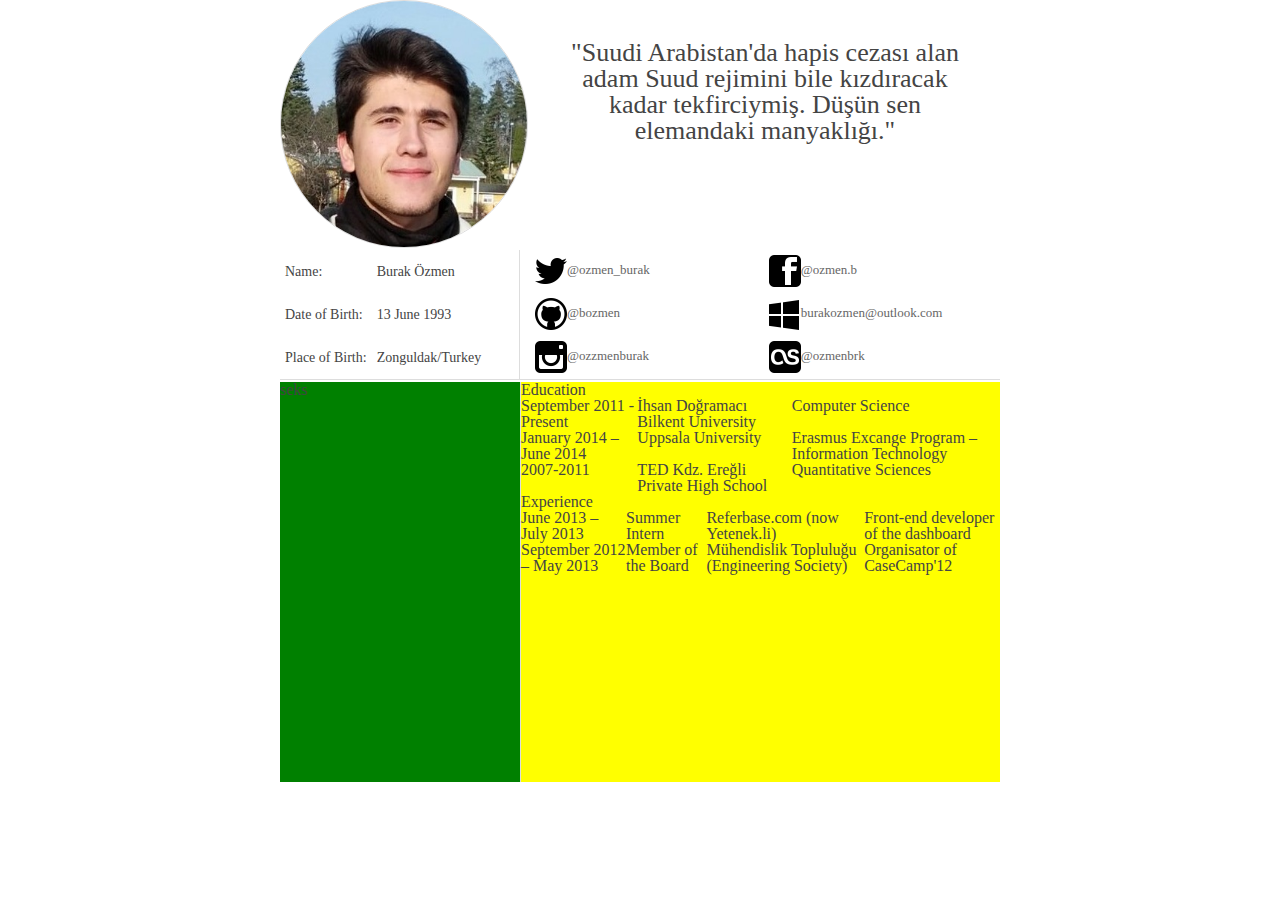
==== index.html @ 0dea952a "third-right column" ====
<!DOCTYPE html>
<html>
<head>
	<title></title>
	<meta http-equiv="Content-Type" content="text/html; charset=utf-8" /> 
	<link href="css/reset.css" rel="stylesheet" type="text/css">
	<!-- Bootstrap -->
	<!-- <link href="css/bootstrap.css" rel="stylesheet" type="text/css"> -->
	<link href="css/cv3-solid.css" rel="stylesheet" type="text/css">
</head>
<body>
	<div class="container">
		<header>
		</header>

		<!-- first row -->
		<div id="first">	
			<div id="picture">
				<img src="img/burak.jpg"/>
			</div>
			<div id="quote">
				<p id="quote-of-the-day">"Suudi Arabistan'da hapis cezası alan adam Suud rejimini bile kızdıracak kadar tekfirciymiş. Düşün sen elemandaki manyaklığı."</p>
			</div>
		</div>
		<!-- first row -->

		<!-- second row -->
		<div id="second">
			<div id="personal-details">

				<table class="table" id="left-personal">
					<tr>
						<td>Name:</td>
						<td>Burak Özmen</td>
					</tr>

					<tr>
						<td>Date of Birth:</td>
						<td>13 June 1993</td>
					</tr>

					<tr>
						<td>Place of Birth:</td>
						<td>Zonguldak/Turkey</td>
					</tr>
				</table>

				<table class="table" id="right-personal">
					<tr>
						<td>
							<a href="http://twitter.com/ozmen_burak"><img class="icon" src="img/twitter.png"/>@ozmen_burak</a>
						</td>
						<td>
							<a href="http://facebook.com/ozmen.b"><img class="icon" src="img/facebook.png"/>@ozmen.b</a>
						</td>
					</tr>

					<tr>
						<td>
							<a href="http://github.com/bozmen">	<img class="icon" src="img/github.png"/>@bozmen</a>
						</td>
						<td>
							<a href="mailto:burakozmen@outlook.com"><img class="icon" src="img/mail.png"/>burakozmen@outlook.com</a>
						</td>
					</tr>

					<tr>
						<td>
							<a href="http://instagram.com/ozzmenburak"><img class="icon" src="img/instagram.png"/>@ozzmenburak</a>
						</td>
						<td>		
							<a href="http://last.fm/user/ozmenbrk"><img class="icon" src="img/lastfm.png"/>@ozmenbrk</a>
						</td>
					</tr>
				</table>

			</div>
		</div>
		<!-- second row -->

		<!-- third row -->
		<div id="third">
			<div id="qualifications">seks</div>
			<div id="education">
				<div id="university">
					<table>
					<p>Education</p>
						<tr>
							<td>September 2011 - Present
							</td>
							<td>İhsan Doğramacı Bilkent University
							</td>
							<td>Computer Science
							</td>
						</tr>
						<tr>
						    <td>January 2014 – June 2014
							</td>
							<td>Uppsala University
							</td>
							<td>Erasmus Excange Program – Information Technology
							</td>
						</tr>
						<tr>
							<td>2007-2011
							</td>
							<td>TED Kdz. Ereğli Private High School
							</td>
							<td>Quantitative Sciences
							</td>
						</tr>
					</table>
				</div>
				<div id="professional">
					<table>
					<p>Experience</p>
						<tr>
							<td>June 2013 – July 2013
							</td>
							<td>Summer Intern
							</td>
							<td>Referbase.com (now Yetenek.li)
							</td>
							<td>Front-end developer of the dashboard
							</td>
						</tr>
							<td>September 2012 – May 2013
							</td>
							<td>Member of the Board
							</td>
							<td>Mühendislik Topluluğu (Engineering Society)
							</td>
							<td>Organisator of CaseCamp'12
							</td>
						<tr>
						</tr>
					</table>
				</div>
			</div>
		</div>
		<!-- third row -->

	</div>

</body>
</html>
---- css/cv3-solid.css ----
body{
	overflow: scroll;
	color: #444444;
}

.container{
	margin: auto;
	max-width: 720px;
	font-family: Tahoma;
}

#first{
	height: 250px;
}

#second{
	height: 129px;
	border-bottom: 1px solid #dddddd;
}

#third{
	height:400px;
	margin-top: 2px;
	background: red;
}

#picture{
	height: 250px;
	width: 250px;
	display: inline-block;
	float: left;
}

#picture *{
	height: 246px;
	width: 246px;
	border-radius: 125px;
	border: 1px solid #dddddd;
}

#quote{
	width: 390px;
	height: 170px;
	float: left;
	padding: 40px;
	text-align: center;
	font-size: 26px;
}

#left-personal{
	width: 240px;
	margin-right: 10px;
	display: inline-block;
	float: left;
	border-right: 1px solid #dddddd;
}

#left-personal td{
	padding: 14.5px  5px 14.5px 5px ;
	font-size: 14px;
}

#right-personal{
	width: 470px;
	height: 129px;
	padding: 5px;
}

#right-personal td{
	width: 230px;
	padding: 5px;
}

#right-personal a{
	vertical-align: middle;
	font-size: 13px;
}

#right-personal a:hover{
	font-weight: bold;
	font-color: black;
}

#right-personal img{
	height:32px;
	width:32px;
	vertical-align: middle;
}

#qualifications, #education{
	display: inline-block;
	float:left;
}

#qualifications{
	width: 240px;
	background: green;
	height: inherit;
}

#education{
	width: 479px;
	background: yellow;
	border-left: 1px solid #dddddd;
	height: inherit;
}
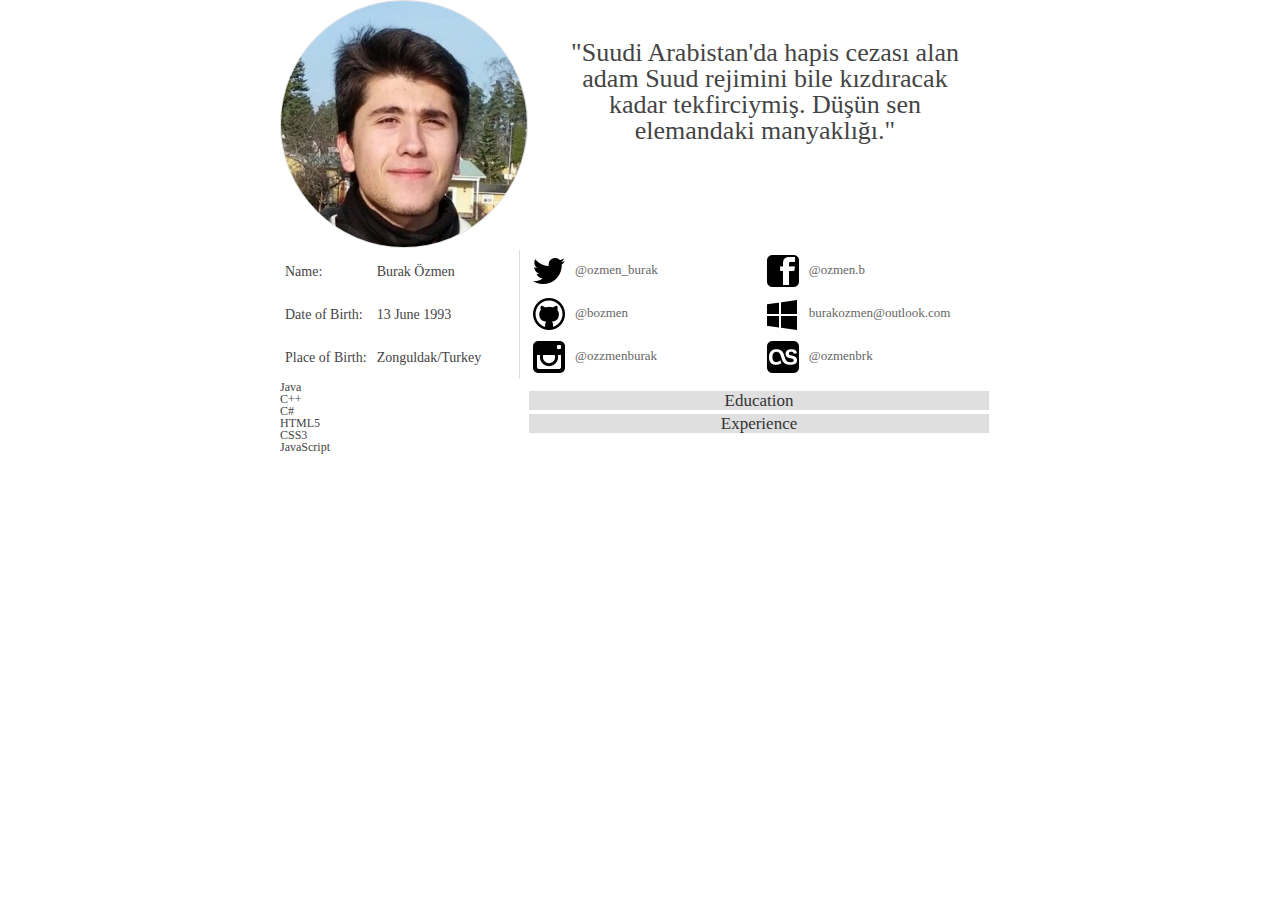
==== commit e05cda10: "interactivity" ====
--- a/index.html
+++ b/index.html
@@ -7,6 +7,8 @@
 	<!-- Bootstrap -->
 	<!-- <link href="css/bootstrap.css" rel="stylesheet" type="text/css"> -->
 	<link href="css/cv3-solid.css" rel="stylesheet" type="text/css">
+	<script type="text/javascript" src="script/jquery.js"></script>
+	<script type="text/javascript" src="script/script.js"></script>
 </head>
 <body>
 	<div class="container">
@@ -80,11 +82,36 @@
 
 		<!-- third row -->
 		<div id="third">
-			<div id="qualifications">seks</div>
+			<div id="qualifications">
+				<div id="programming">
+					<div class="skill">
+						Java
+					</div>
+					<div class="skill">
+						C++
+					</div>
+					<div class="skill">
+						C#
+					</div>
+				</div>
+				<div id="web-design">
+					<div class="skill">
+						HTML5
+					</div>
+					<div class="skill">
+						CSS3
+					</div>
+					<div class="skill">
+						JavaScript
+					</div>
+				</div>
+				<div id="languages">
+				</div>
+			</div>
 			<div id="education">
+				<p>Education</p>
 				<div id="university">
 					<table>
-					<p>Education</p>
 						<tr>
 							<td>September 2011 - Present
 							</td>
@@ -111,9 +138,9 @@
 						</tr>
 					</table>
 				</div>
+				<p>Experience</p>
 				<div id="professional">
 					<table>
-					<p>Experience</p>
 						<tr>
 							<td>June 2013 – July 2013
 							</td>
--- a/css/cv3-solid.css
+++ b/css/cv3-solid.css
@@ -1,6 +1,7 @@
 body{
 	overflow: scroll;
 	color: #444444;
+	font-size: 12px;
 }
 
 .container{
@@ -15,13 +16,11 @@
 
 #second{
 	height: 129px;
-	border-bottom: 1px solid #dddddd;
 }
 
 #third{
 	height:400px;
 	margin-top: 2px;
-	background: red;
 }
 
 #picture{
@@ -49,7 +48,7 @@
 
 #left-personal{
 	width: 240px;
-	margin-right: 10px;
+	margin-right: 8px;
 	display: inline-block;
 	float: left;
 	border-right: 1px solid #dddddd;
@@ -77,7 +76,7 @@
 }
 
 #right-personal a:hover{
-	font-weight: bold;
+	color: #3366aa;
 	font-color: black;
 }
 
@@ -85,6 +84,7 @@
 	height:32px;
 	width:32px;
 	vertical-align: middle;
+	margin-right: 10px;
 }
 
 #qualifications, #education{
@@ -93,17 +93,44 @@
 }
 
 #qualifications{
-	width: 240px;
-	background: green;
+	width: 239px;
 	height: inherit;
 }
 
 #education{
-	width: 479px;
-	background: yellow;
-	border-left: 1px solid #dddddd;
+	width: 460px;
 	height: inherit;
+	padding: 10px;
+	text-align: center;
+}
+
+#education td:first-child{
+	font-weight: bold;
+}
+
+#education td{
+	padding-top: 10px;
+	padding-bottom: 10px;
+	padding-left: 3px;
+	padding-right: 3px;
+	border-top: 1px solid #dddddd;
+	border-bottom: 1px solid #dddddd;
+}
+
+#university{
+	margin-bottom: 25px;
+}
+
+#education p{
+	font-size: 17px;
+	color: #333333;
+	margin-bottom: 4px;
+	border: 1px solid #dddddd;
+	background: #dfdfdf;
+}
+
+#university, #professional{
+	display:none;
 }
 
 
-
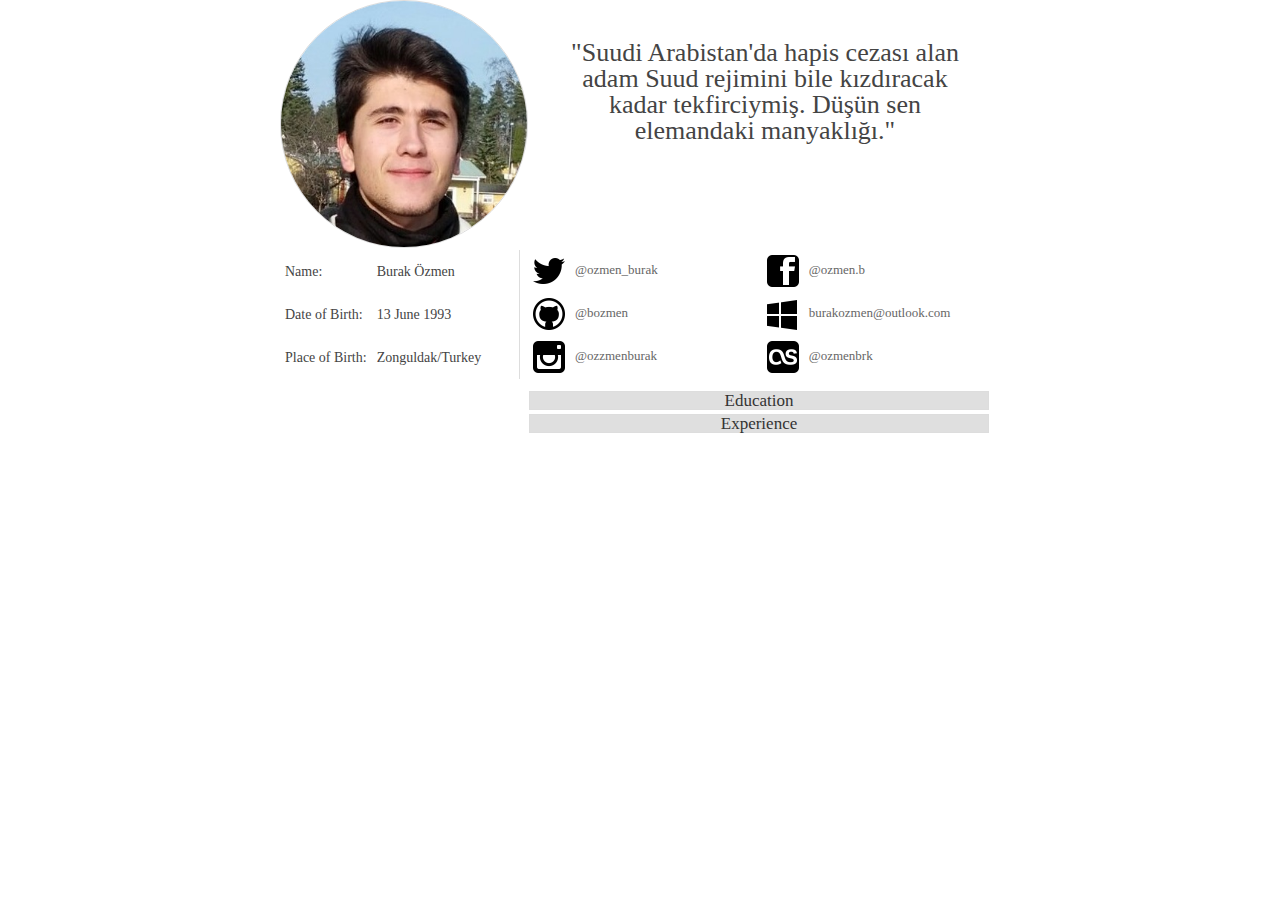
==== commit 605b6fc3: "third row is shorter" ====
--- a/index.html
+++ b/index.html
@@ -84,26 +84,8 @@
 		<div id="third">
 			<div id="qualifications">
 				<div id="programming">
-					<div class="skill">
-						Java
-					</div>
-					<div class="skill">
-						C++
-					</div>
-					<div class="skill">
-						C#
-					</div>
 				</div>
 				<div id="web-design">
-					<div class="skill">
-						HTML5
-					</div>
-					<div class="skill">
-						CSS3
-					</div>
-					<div class="skill">
-						JavaScript
-					</div>
 				</div>
 				<div id="languages">
 				</div>
--- a/css/cv3-solid.css
+++ b/css/cv3-solid.css
@@ -2,6 +2,17 @@
 	overflow: scroll;
 	color: #444444;
 	font-size: 12px;
+}
+
+li{
+	margin-left: 15px;
+	font-size: 16px;
+	text-align: right;
+}
+
+li:first-child{
+	margin-left: 0px;
+	text-align: middle;
 }
 
 .container{
@@ -19,7 +30,7 @@
 }
 
 #third{
-	height:400px;
+	height: 360px;
 	margin-top: 2px;
 }
 
@@ -95,6 +106,7 @@
 #qualifications{
 	width: 239px;
 	height: inherit;
+	margin-top: 10px;
 }
 
 #education{
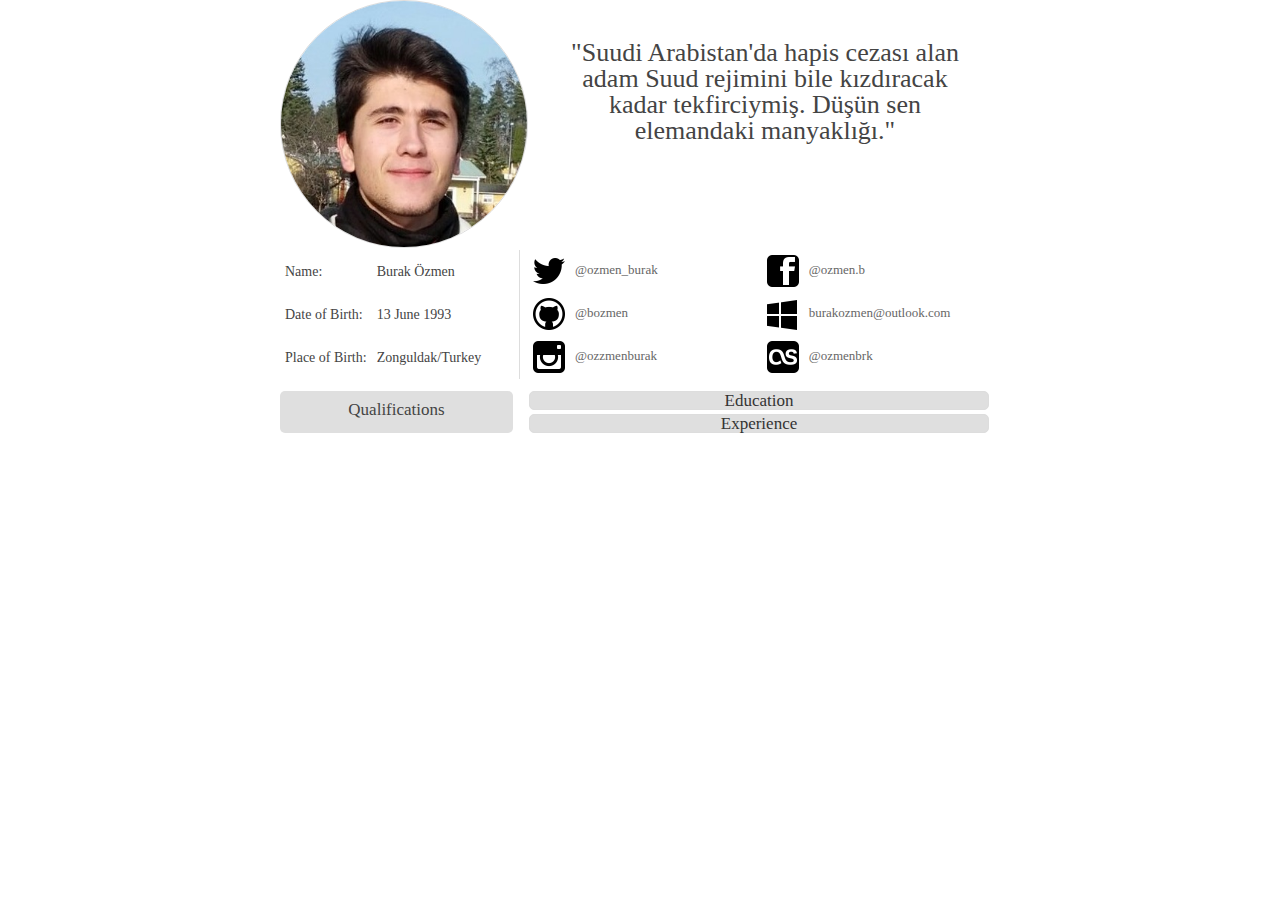
==== commit 4b2210b2: "decoration of clickable divs" ====
--- a/index.html
+++ b/index.html
@@ -83,11 +83,18 @@
 		<!-- third row -->
 		<div id="third">
 			<div id="qualifications">
+				<div id="title">Qualifications</div>
 				<div id="programming">
+					<div class="can"></div>
+					<div class="list"></div>
 				</div>
 				<div id="web-design">
+					<div class="can"></div>
+					<div class="list"></div>
 				</div>
 				<div id="languages">
+					<div class="can"></div>
+					<div class="list"></div>
 				</div>
 			</div>
 			<div id="education">
--- a/css/cv3-solid.css
+++ b/css/cv3-solid.css
@@ -139,10 +139,29 @@
 	margin-bottom: 4px;
 	border: 1px solid #dddddd;
 	background: #dfdfdf;
+	border-radius: 5px;
+}
+
+#education p:hover{
+	background: #3366aa;
 }
 
 #university, #professional{
 	display:none;
 }
 
+#title{
+	font-size: 17px; 
+	height: 32px; 
+	padding-top: 10px; 
+	border-radius: 5px;
+	text-align: center; 
+	background: #dfdfdf; 
+	margin-right: 6px;
+}
 
+#title:hover{
+	background: #3366aa;
+}
+
+
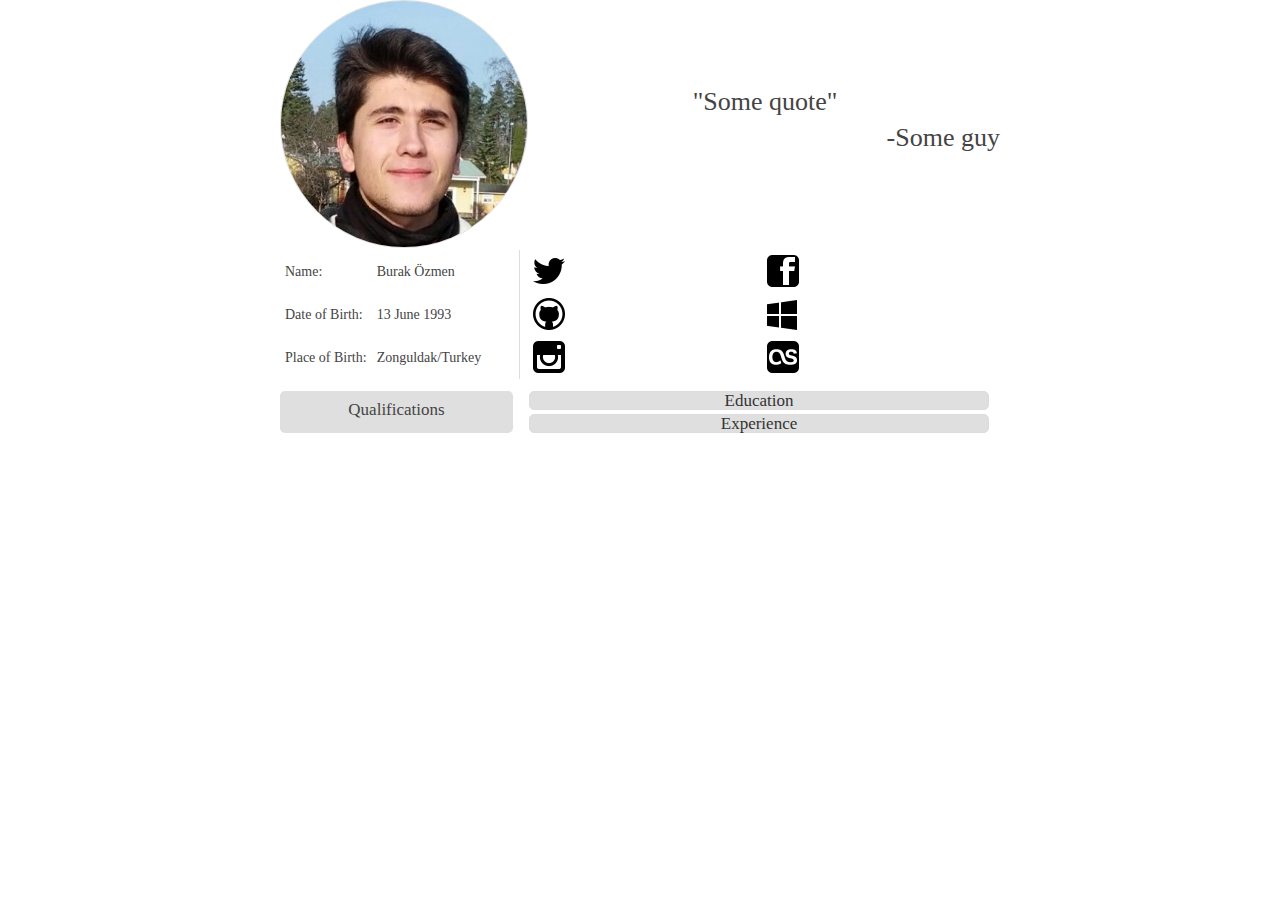
==== commit 07e2c220: "Sliding links" ====
--- a/index.html
+++ b/index.html
@@ -21,7 +21,10 @@
 				<img src="img/burak.jpg"/>
 			</div>
 			<div id="quote">
-				<p id="quote-of-the-day">"Suudi Arabistan'da hapis cezası alan adam Suud rejimini bile kızdıracak kadar tekfirciymiş. Düşün sen elemandaki manyaklığı."</p>
+				<div id="aligner">
+					<p id="qt">"Some quote"</p>
+					<p id="belongs-to">-Some guy</p>
+				</div>
 			</div>
 		</div>
 		<!-- first row -->
@@ -50,28 +53,28 @@
 				<table class="table" id="right-personal">
 					<tr>
 						<td>
-							<a href="http://twitter.com/ozmen_burak"><img class="icon" src="img/twitter.png"/>@ozmen_burak</a>
+							<a href="http://twitter.com/ozmen_burak"><img class="icon" src="img/twitter.png"/><span class="slide-left"><span>@ozmen_burak</span></span></a>
 						</td>
 						<td>
-							<a href="http://facebook.com/ozmen.b"><img class="icon" src="img/facebook.png"/>@ozmen.b</a>
+							<a href="http://facebook.com/ozmen.b"><img class="icon" src="img/facebook.png"/><span class="slide-left"><span>@ozmen.b</span></span></a>
 						</td>
 					</tr>
 
 					<tr>
 						<td>
-							<a href="http://github.com/bozmen">	<img class="icon" src="img/github.png"/>@bozmen</a>
+							<a href="http://github.com/bozmen">	<img class="icon" src="img/github.png"/><span class="slide-left"><span>@bozmen</span></span></a>
 						</td>
 						<td>
-							<a href="mailto:burakozmen@outlook.com"><img class="icon" src="img/mail.png"/>burakozmen@outlook.com</a>
+							<a href="mailto:burakozmen@outlook.com"><img class="icon" src="img/mail.png"/><span class="slide-left"><span>burakozmen@outlook.com</span></span></a>
 						</td>
 					</tr>
 
 					<tr>
 						<td>
-							<a href="http://instagram.com/ozzmenburak"><img class="icon" src="img/instagram.png"/>@ozzmenburak</a>
+							<a href="http://instagram.com/ozzmenburak"><img class="icon" src="img/instagram.png"/><span class="slide-left"><span>@ozzmenburak</span></span></a>
 						</td>
 						<td>		
-							<a href="http://last.fm/user/ozmenbrk"><img class="icon" src="img/lastfm.png"/>@ozmenbrk</a>
+							<a href="http://last.fm/user/ozmenbrk"><img class="icon" src="img/lastfm.png"/><span class="slide-left"><span>@ozmenbrk</span></span></a>
 						</td>
 					</tr>
 				</table>
@@ -83,23 +86,53 @@
 		<!-- third row -->
 		<div id="third">
 			<div id="qualifications">
-				<div id="title">Qualifications</div>
-				<div id="programming">
-					<div class="can"></div>
-					<div class="list"></div>
-				</div>
-				<div id="web-design">
-					<div class="can"></div>
-					<div class="list"></div>
-				</div>
-				<div id="languages">
-					<div class="can"></div>
-					<div class="list"></div>
+				<div id="title" class="btn">Qualifications</div>
+				<div class="slideable">
+					<div id="programming">
+						<div class="can">
+							<p>Can code in</p>
+						</div>
+						<div class="these">
+							<div class="list">
+								<p>Java</p>
+								<p>C++</p>
+								<p>C#</p>
+							</div>
+						</div>
+					</div>
+					<div id="web-design">
+						<div class="can">
+							Can design with
+						</div>
+						<div class="these">
+							<div class="list">
+								<p>HTML5</p>
+								<p>CSS3</p>
+								<p>JavaScript</p>
+								<p>jQuery</p>
+							</div>
+						</div>
+					</div>
+					<div id="languages">
+						<div class="can">
+							Can speak
+						</div>
+						<div class="these">
+							<div class="list">
+								<p>Turkish</p>
+								<p style="font-size: 16px; margin-bottom: 5px">-Native</p>
+								<p>English</p>
+								<p style="font-size: 16px; margin-bottom: 5px">-Advanced</p>
+								<p>Swedish</p>
+								<p style="font-size: 16px">-Beginner</p>
+							</div>
+						</div>
+					</div>
 				</div>
 			</div>
 			<div id="education">
-				<p>Education</p>
-				<div id="university">
+				<p class="btn">Education</p>
+				<div class="slideable" id="university">
 					<table>
 						<tr>
 							<td>September 2011 - Present
@@ -127,8 +160,8 @@
 						</tr>
 					</table>
 				</div>
-				<p>Experience</p>
-				<div id="professional">
+				<p class="btn">Experience</p>
+				<div class="slideable" id="professional">
 					<table>
 						<tr>
 							<td>June 2013 – July 2013
--- a/css/cv3-solid.css
+++ b/css/cv3-solid.css
@@ -30,7 +30,7 @@
 }
 
 #third{
-	height: 360px;
+	height: 370px;
 	margin-top: 2px;
 }
 
@@ -49,12 +49,29 @@
 }
 
 #quote{
-	width: 390px;
-	height: 170px;
-	float: left;
-	padding: 40px;
+	width: 470px;
+	height: 240px;
+	float: left;
+	font-size: 26px;
+}
+
+#qt{
 	text-align: center;
-	font-size: 26px;
+	width: auto;
+	padding-left: 20px;
+	padding-right: 20px;
+	height: auto;
+}
+
+#belongs-to{
+	text-align: right;
+	height: auto;
+	margin-top: 10px;
+}
+
+#aligner{
+	position: relative;
+	top: 50%;
 }
 
 #left-personal{
@@ -79,6 +96,7 @@
 #right-personal td{
 	width: 230px;
 	padding: 5px;
+	overflow: hidden;
 }
 
 #right-personal a{
@@ -96,6 +114,16 @@
 	width:32px;
 	vertical-align: middle;
 	margin-right: 10px;
+}
+
+.slide-left>span{
+	right: 170px;
+	position: relative;
+}
+
+.slide-left{
+	display: inline-block;
+	overflow: hidden;
 }
 
 #qualifications, #education{
@@ -144,10 +172,6 @@
 
 #education p:hover{
 	background: #3366aa;
-}
-
-#university, #professional{
-	display:none;
 }
 
 #title{
@@ -161,7 +185,42 @@
 }
 
 #title:hover{
-	background: #3366aa;
-}
-
-
+	background: #3366aa; 	
+}
+
+.can{
+	height: 120px;
+	width: 114px;
+	display: inline-block;
+	float: left;
+	margin-right: 8px;
+	line-height: inherit;
+	vertical-align: middle;
+	text-align: right;
+	font-size: 16px;
+}
+
+.these{
+	height: 120px;
+	width: 114px;
+	display: inline-block;
+	text-align: left;
+}
+
+.list{
+	display: block;
+	height: auto;
+	font-size: 20px;
+	top: 50%;
+	margin-top: -25px;
+	position: relative;
+}
+
+.slideable{
+	display: none;
+}
+
+#qualifications .slideable > div{
+	border-bottom: 1px solid #dddddd;
+}
+
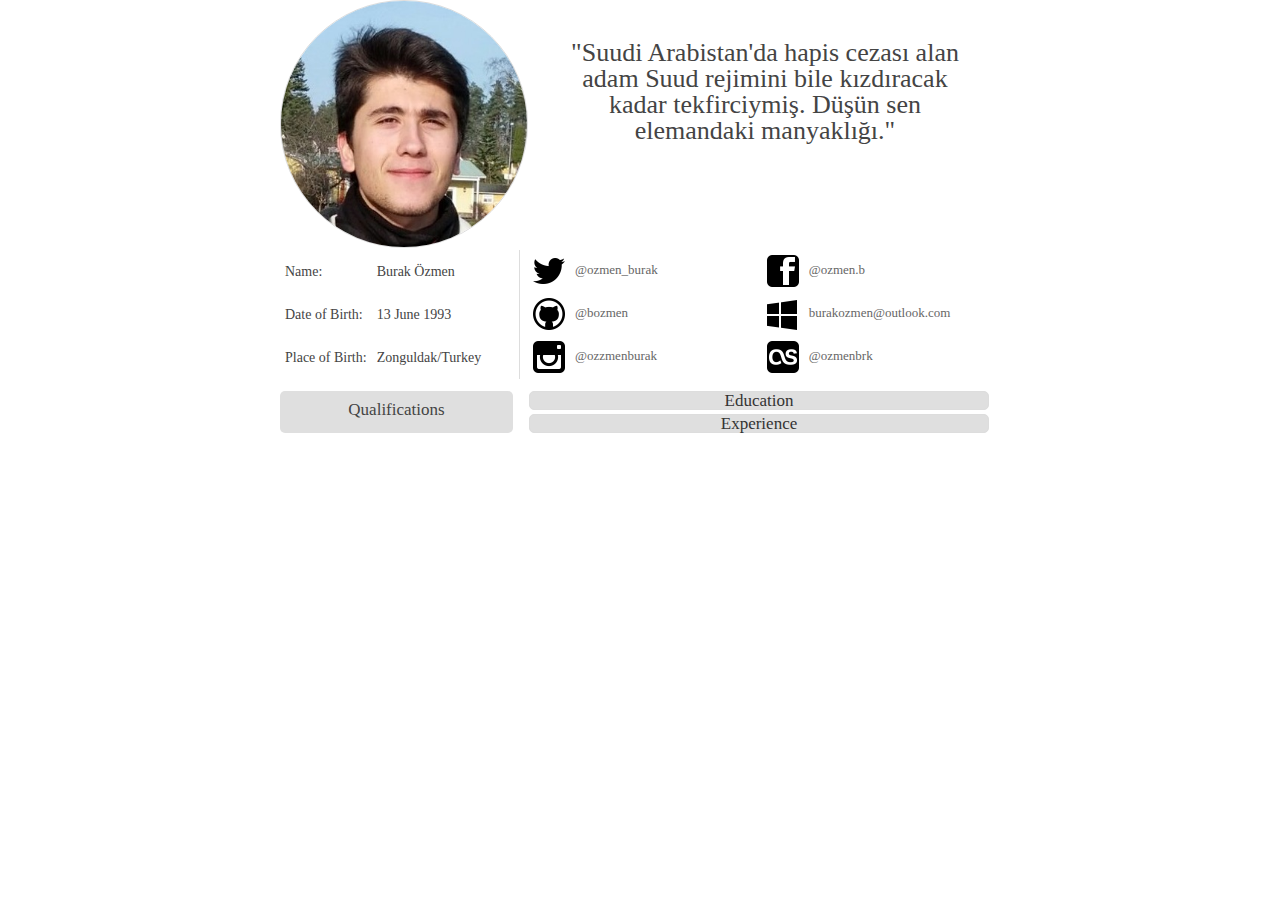
==== commit 6a48799a: "Revert "Sliding links"" ====
--- a/index.html
+++ b/index.html
@@ -21,10 +21,7 @@
 				<img src="img/burak.jpg"/>
 			</div>
 			<div id="quote">
-				<div id="aligner">
-					<p id="qt">"Some quote"</p>
-					<p id="belongs-to">-Some guy</p>
-				</div>
+				<p id="quote-of-the-day">"Suudi Arabistan'da hapis cezası alan adam Suud rejimini bile kızdıracak kadar tekfirciymiş. Düşün sen elemandaki manyaklığı."</p>
 			</div>
 		</div>
 		<!-- first row -->
@@ -53,28 +50,28 @@
 				<table class="table" id="right-personal">
 					<tr>
 						<td>
-							<a href="http://twitter.com/ozmen_burak"><img class="icon" src="img/twitter.png"/><span class="slide-left"><span>@ozmen_burak</span></span></a>
+							<a href="http://twitter.com/ozmen_burak"><img class="icon" src="img/twitter.png"/>@ozmen_burak</a>
 						</td>
 						<td>
-							<a href="http://facebook.com/ozmen.b"><img class="icon" src="img/facebook.png"/><span class="slide-left"><span>@ozmen.b</span></span></a>
+							<a href="http://facebook.com/ozmen.b"><img class="icon" src="img/facebook.png"/>@ozmen.b</a>
 						</td>
 					</tr>
 
 					<tr>
 						<td>
-							<a href="http://github.com/bozmen">	<img class="icon" src="img/github.png"/><span class="slide-left"><span>@bozmen</span></span></a>
+							<a href="http://github.com/bozmen">	<img class="icon" src="img/github.png"/>@bozmen</a>
 						</td>
 						<td>
-							<a href="mailto:burakozmen@outlook.com"><img class="icon" src="img/mail.png"/><span class="slide-left"><span>burakozmen@outlook.com</span></span></a>
+							<a href="mailto:burakozmen@outlook.com"><img class="icon" src="img/mail.png"/>burakozmen@outlook.com</a>
 						</td>
 					</tr>
 
 					<tr>
 						<td>
-							<a href="http://instagram.com/ozzmenburak"><img class="icon" src="img/instagram.png"/><span class="slide-left"><span>@ozzmenburak</span></span></a>
+							<a href="http://instagram.com/ozzmenburak"><img class="icon" src="img/instagram.png"/>@ozzmenburak</a>
 						</td>
 						<td>		
-							<a href="http://last.fm/user/ozmenbrk"><img class="icon" src="img/lastfm.png"/><span class="slide-left"><span>@ozmenbrk</span></span></a>
+							<a href="http://last.fm/user/ozmenbrk"><img class="icon" src="img/lastfm.png"/>@ozmenbrk</a>
 						</td>
 					</tr>
 				</table>
--- a/css/cv3-solid.css
+++ b/css/cv3-solid.css
@@ -49,29 +49,12 @@
 }
 
 #quote{
-	width: 470px;
-	height: 240px;
-	float: left;
+	width: 390px;
+	height: 170px;
+	float: left;
+	padding: 40px;
+	text-align: center;
 	font-size: 26px;
-}
-
-#qt{
-	text-align: center;
-	width: auto;
-	padding-left: 20px;
-	padding-right: 20px;
-	height: auto;
-}
-
-#belongs-to{
-	text-align: right;
-	height: auto;
-	margin-top: 10px;
-}
-
-#aligner{
-	position: relative;
-	top: 50%;
 }
 
 #left-personal{
@@ -96,7 +79,6 @@
 #right-personal td{
 	width: 230px;
 	padding: 5px;
-	overflow: hidden;
 }
 
 #right-personal a{
@@ -116,16 +98,6 @@
 	margin-right: 10px;
 }
 
-.slide-left>span{
-	right: 170px;
-	position: relative;
-}
-
-.slide-left{
-	display: inline-block;
-	overflow: hidden;
-}
-
 #qualifications, #education{
 	display: inline-block;
 	float:left;
@@ -142,6 +114,11 @@
 	height: inherit;
 	padding: 10px;
 	text-align: center;
+}
+
+#professional{
+	font-size: 16px;
+	margin-bottom: 15px;
 }
 
 #education td:first-child{
@@ -159,6 +136,7 @@
 
 #university{
 	margin-bottom: 25px;
+	font-size:16px;
 }
 
 #education p{
@@ -189,7 +167,7 @@
 }
 
 .can{
-	height: 120px;
+	height: 125px;
 	width: 114px;
 	display: inline-block;
 	float: left;
@@ -201,7 +179,7 @@
 }
 
 .these{
-	height: 120px;
+	height: 125px;
 	width: 114px;
 	display: inline-block;
 	text-align: left;
@@ -224,3 +202,6 @@
 	border-bottom: 1px solid #dddddd;
 }
 
+#qualifications{
+	margin-bottom: 15px;
+}
